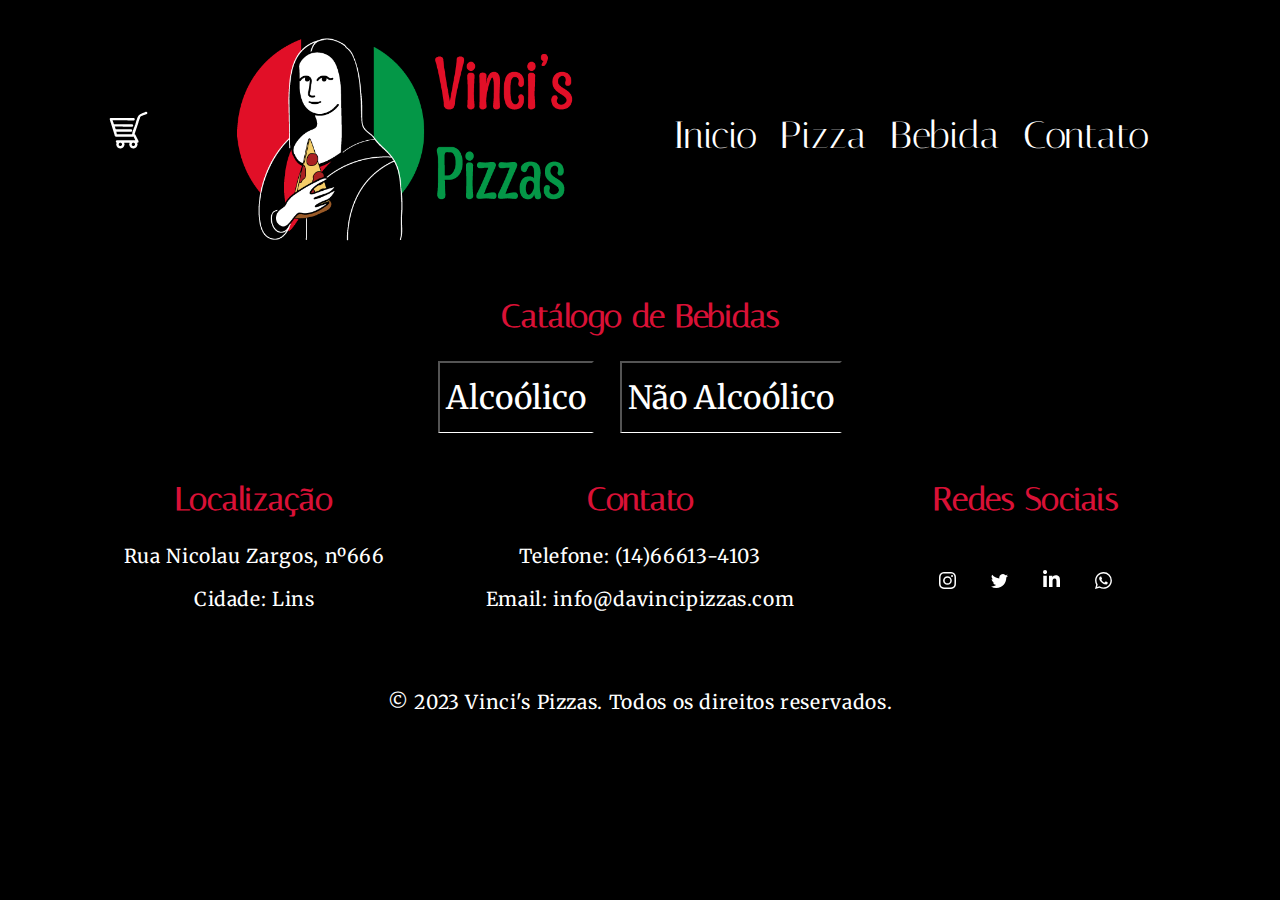
==== bebidas.html @ f4d86d30 "Add files via upload" ====
<!DOCTYPE html>
<html lang="pt_BR">
<head>
    <meta charset="UTF-8">
    <meta http-equiv="X-UA-Compatible" content="IE=edge">
    <meta name="viewport" content="width=device-width, initial-scale=1.0">
    <link rel="stylesheet" href="css/navbarjs.css">
    <link rel="stylesheet" href="css/bebidas.css">
    <title>Vince's Pizzas</title>
</head>

    <body>
      <header id="header">
       <div class="carrinho">
           <a href="/carrinho.html">
           <img src="/img/carrinho.png"alt="banner">
         </a>
       </div>
     <div class="logo">
      
   </div>
   <nav id="nav" alt="abaixo esta o nosso menu para se locomover pelo site em dispositivos mobiles ou telas menores 
    por ser responsivo ele se contrai e fica no formato conhecido como hamburger">
      <button aria-label="Abrir Menu" id="btn-mobile" aria-haspopup="true" aria-controls="menu" aria-expanded="false">
        <span id="hamburger"></span>
      </button>
      <ul id="menu" role="menu">
        <li><a href="index.html">Inicio</a></li>
        <li><a href="pizza.html">Pizza</a></li>
        <li><a href="bebidas.html">Bebida</a></li>
        <li><a href="contato.html">Contato</a></li>
      </ul>
    </nav>
  </header>
  <script src="js/navbar.js" defer></script>

 <h2>Catálogo de Bebidas</h2>
  <div class="section-organizacao">
<button class="menu-item" data-section="section1">Alcoólico</button>
 <button class="menu-item" data-section="section2">Não Alcoólico</button>
  
    </div>
<div id="content">
  <div id="section1" class="section">
    <h2>Bebidas para Maiores de Idade</h2>
    <div class="pizzagrid">
      <div class="produto1">
          <div class="box">
              <div class="produtoimg">
                  <img src="img/beer.PNG" alt="cerveja pilsen"/>
              </div>
              <div class="produtoinfo">
                  <h1 class="titulo">Cerveja Pilsen</h1>
                  <p class="preco">R$ 8.00</p>
                  <p class="descricao">300 ml</p>
                  <p class="descricao1">Gelado</p>
                  <div class="organizacao">
                    <select class="borda">
                        <option>Sem Gelo</option>
                        <option>Gelado</option>
                      </select>       
                        <div class="espaco"></div>
              </div>
            </div>
            <button>Adcionar ao carrinho</button>
      </div> 
    </div>

      <div class="produto1">
        <div class="box">
            <div class="produtoimg">
                <img src="img/beerblack.PNG" alt="cerveja preta"/>
            </div>
            <div class="produtoinfo">
                <h1 class="titulo">Cerveja Preta</h1>
                <p class="preco">R$ 9.00</p>
                <p class="descricao">300ml</p>
                <p class="descricao1">Gelado</p>
                <div class="organizacao">
                  <select class="borda">
                      <option>Sem Gelo</option>
                      <option>Gelado</option>
                    </select>       
                      <div class="espaco"></div>
            </div>
          </div>
          <button>Adcionar ao carrinho</button>
    </div> 
  </div>

      <div class="produto1">
        <div class="box">
            <div class="produtoimg">
                <img src="img/puromalte.PNG" alt="cerveja puro malte"/>
            </div>
            <div class="produtoinfo">
                <h1 class="titulo">Cerveja Puro Malte</h1>
                <p class="preco">R$ 11.00</p>
                <p class="descricao">350ml</p>
                <p class="descricao1">Gelado</p>
                <div class="organizacao">
                  <select class="borda">
                      <option>Sem Gelo</option>
                      <option>Gelado</option>
                    </select>       
                      <div class="espaco"></div>
            </div>
          </div>
          <button>Adcionar ao carrinho</button>
    </div> 
  </div>

    <div class="produto1">
      <div class="box">
          <div class="produtoimg">
              <img src="img/wineseco.PNG" alt="Vinho Tinto Seco"/>
          </div>
          <div class="produtoinfo">
              <h1 class="titulo">Vinho Tinto Seco </h1>
              <p class="preco">R$ 25.00</p>
              <p class="descricao"> 750ml</p>
              <p class="descricao1">Gelado</p>
              <div class="organizacao">
                <select class="borda">
                    <option>Sem Gelo</option>
                    <option>Gelado</option>
                  </select>       
                    <div class="espaco"></div>
          </div>
        </div>
        <button>Adcionar ao carrinho</button>
  </div> 
</div>
        
  <div class="produto1">
    <div class="box">
        <div class="produtoimg">
            <img src="img/brancoseco.PNG" alt="Vinho Branco Seco"/>
        </div>
        <div class="produtoinfo">
            <h1 class="titulo">Vinho Branco Seco</h1>
            <p class="preco">R$ 24.00</p>
            <p class="descricao">750ml</p>
            <p class="descricao1">Gelado</p>
            <div class="organizacao">
              <select class="borda">
                  <option>Sem Gelo</option>
                  <option>Gelado</option>
                </select>       
                  <div class="espaco"></div>
        </div>
      </div>
      <button>Adcionar ao carrinho</button>
</div> 
</div>  
  
<div class="produto1">
  <div class="box">
      <div class="produtoimg">
          <img src="img/rose.PNG" alt="Vinho Rosé "/>
      </div>
      <div class="produtoinfo">
          <h1 class="titulo">Vinho Rosé</h1>
          <p class="preco">R$ 26.00</p>
          <p class="descricao">750ml</p>
          <p class="descricao1">Gelado</p>
          <div class="organizacao">
            <select class="borda">
                <option>Sem Gelo</option>
                <option>Gelado</option>
              </select>       
                <div class="espaco"></div>
      </div>
    </div>
    <button>Adcionar ao carrinho</button>
</div> 
</div>

<div class="produto1">
  <div class="box">
      <div class="produtoimg">
          <img src="img/suave.PNG" alt="Vinho Tinto Suave"/>
      </div>
      <div class="produtoinfo">
          <h1 class="titulo">Vinho Tinto Suave</h1>
          <p class="preco">R$ 23.00</p>
          <p class="descricao">750ml</p>
          <p class="descricao1">Gelado</p>
          <div class="organizacao">
            <select class="borda">
                <option>Sem Gelo</option>
                <option>Gelado</option>
              </select>       
                <div class="espaco"></div>
      </div>
    </div>
    <button>Adcionar ao carrinho</button>
</div> 
</div> 

  </div>
     
        </div>
  <div id="section2" class="section">
    <h2>Bebidas Sem Alcoól</h2>
    <div class="pizzagrid">

      <div class="produto1">
          <div class="box">
              <div class="produtoimg">
                  <img src="img/laranja.PNG" alt="suco de laranja"/>
              </div>
              <div class="produtoinfo">
                  <h1 class="titulo">Suco de Laranja</h1>
                  <p class="preco">R$ 15.oo</p>
                  <p class="descricao">2 litros</p>
                  <p class="descricao1">Gelado</p>
                  <div class="organizacao">
                    <select class="borda">
                        <option>Sem Gelo</option>
                        <option>Gelado</option>
                      </select>       
                        <div class="espaco"></div>
              </div>
            </div>
            <button>Adcionar ao carrinho</button>
      </div> 
    </div>

      <div class="produto1">
        <div class="box">
            <div class="produtoimg">
                <img src="img/card's/coca.png" alt="refrigerante de cola"/>
            </div>
            <div class="produtoinfo">
                <h1 class="titulo">Refrigerante de Cola</h1>
                <p class="preco">R$ 5.00</p>
                <p class="descricao">350ml</p>
                <p class="descricao1">Gelado</p>
                <div class="organizacao">
                  <select class="borda">
                      <option>Sem Gelo</option>
                      <option>Gelado</option>
                    </select>       
                      <div class="espaco"></div>
            </div>
          </div>
          <button>Adcionar ao carrinho</button>
    </div> 
  </div>

      <div class="produto1">
        <div class="box">
            <div class="produtoimg">
                <img src="img/agua.png" alt="Água Mineral"/>
            </div>
            <div class="produtoinfo">
                <h1 class="titulo">Água Mineral </h1>
                <p class="preco">R$ 4.00</p>
                <p class="descricao">500ml</p>
                <p class="descricao1">Gelado</p>
                <div class="organizacao">
                  <select class="borda">
                      <option>Sem Gelo</option>
                      <option>Gelado</option>
                    </select>       
                      <div class="espaco"></div>
            </div>
          </div>
          <button>Adcionar ao carrinho</button>
    </div> 
  </div>

    <div class="produto1">
      <div class="box">
          <div class="produtoimg">
              <img src="img/card's/refrilaranja.png" alt="refrigerante de laranja"/>
          </div>
          <div class="produtoinfo">
              <h1 class="titulo">Refrigerante de Laranja </h1>
              <p class="preco">R$ 5.00</p>
              <p class="descricao"> 300ml</p>
              <p class="descricao1">Gelado</p>
              <div class="organizacao">
                <select class="borda">
                    <option>Sem Gelo</option>
                    <option>Gelado</option>
                  </select>       
                    <div class="espaco"></div>
          </div>
        </div>
        <button>Adcionar ao carrinho</button>
  </div> 
</div>
        
  <div class="produto1">
    <div class="box">
        <div class="produtoimg">
            <img src="img/card's/semalcool.PNG" alt="Cerveja sem Álcool"/>
        </div>
        <div class="produtoinfo">
            <h1 class="titulo">Cerveja sem Álcool</h1>
            <p class="preco">R$ 8.00</p>
            <p class="descricao">300ml</p>
            <p class="descricao1">Gelado</p>
            <div class="organizacao">
              <select class="borda">
                  <option>Sem Gelo</option>
                  <option>Gelado</option>
                </select>       
                  <div class="espaco"></div>
        </div>
      </div>
      <button>Adcionar ao carrinho</button>
</div> 
</div>  
  
<div class="produto1">
  <div class="box">
      <div class="produtoimg">
          <img src="img/card's/limão.jpeg" alt="Refrigerante de Limão"/>
      </div>
      <div class="produtoinfo">
          <h1 class="titulo">Refrigerante de Limão</h1>
          <p class="preco">R$ 6.00</p>
          <p class="descricao">350ml</p>
          <p class="descricao1">Gelado</p>
          <div class="organizacao">
            <select class="borda">
                <option>Sem Gelo</option>
                <option>Gelado</option>
              </select>       
                <div class="espaco"></div>
      </div>
    </div>
    <button>Adcionar ao carrinho</button>
</div> 
</div>

<div class="produto1">
  <div class="box">
      <div class="produtoimg">
          <img src="img/card's/guarana.png" alt="refrigerante guarana"/>
      </div>
      <div class="produtoinfo">
          <h1 class="titulo">Refrigerante Guaraná</h1>
          <p class="preco">R$ 5.00</p>
          <p class="descricao">350ml</p>
          <p class="descricao1">Gelado</p>
          <div class="organizacao">
            <select class="borda">
                <option>Sem Gelo</option>
                <option>Gelado</option>
              </select>       
                <div class="espaco"></div>
      </div>
    </div>
    <button>Adcionar ao carrinho</button>
</div> 
</div>  

  </div>
   
  </div>
 
</div>
<script src ="js/section.js"></script>
</body>

          <footer>
            <div class="footer-content">
              <div class="footer-column">
                <h2>Localização</h2>
                <p> Rua Nicolau Zargos, nº666</p>
                <p>Cidade: Lins</p>
              </div>
              <div class="footer-column">
                <h2>Contato</h2>
                <p>Telefone: (14)66613-4103</p>
                <p>Email: info@davincipizzas.com</p>
              </div>
              
                <div class="footer-column">
                  <h2>Redes Sociais</h2>
                  <div class="card">
                    <a href="https://www.instagram.com/luccas_godoy_m/" class="socialContainer containerOne" alt="Link de Nosso Instagram">
                      <svg class="socialSvg instagramSvg" viewBox="0 0 16 16"> <path d="M8 0C5.829 0 5.556.01 4.703.048 3.85.088 3.269.222 2.76.42a3.917 3.917 0 0 0-1.417.923A3.927 3.927 0 0 0 .42 2.76C.222 3.268.087 3.85.048 4.7.01 5.555 0 5.827 0 8.001c0 2.172.01 2.444.048 3.297.04.852.174 1.433.372 1.942.205.526.478.972.923 1.417.444.445.89.719 1.416.923.51.198 1.09.333 1.942.372C5.555 15.99 5.827 16 8 16s2.444-.01 3.298-.048c.851-.04 1.434-.174 1.943-.372a3.916 3.916 0 0 0 1.416-.923c.445-.445.718-.891.923-1.417.197-.509.332-1.09.372-1.942C15.99 10.445 16 10.173 16 8s-.01-2.445-.048-3.299c-.04-.851-.175-1.433-.372-1.941a3.926 3.926 0 0 0-.923-1.417A3.911 3.911 0 0 0 13.24.42c-.51-.198-1.092-.333-1.943-.372C10.443.01 10.172 0 7.998 0h.003zm-.717 1.442h.718c2.136 0 2.389.007 3.232.046.78.035 1.204.166 1.486.275.373.145.64.319.92.599.28.28.453.546.598.92.11.281.24.705.275 1.485.039.843.047 1.096.047 3.231s-.008 2.389-.047 3.232c-.035.78-.166 1.203-.275 1.485a2.47 2.47 0 0 1-.599.919c-.28.28-.546.453-.92.598-.28.11-.704.24-1.485.276-.843.038-1.096.047-3.232.047s-2.39-.009-3.233-.047c-.78-.036-1.203-.166-1.485-.276a2.478 2.478 0 0 1-.92-.598 2.48 2.48 0 0 1-.6-.92c-.109-.281-.24-.705-.275-1.485-.038-.843-.046-1.096-.046-3.233 0-2.136.008-2.388.046-3.231.036-.78.166-1.204.276-1.486.145-.373.319-.64.599-.92.28-.28.546-.453.92-.598.282-.11.705-.24 1.485-.276.738-.034 1.024-.044 2.515-.045v.002zm4.988 1.328a.96.96 0 1 0 0 1.92.96.96 0 0 0 0-1.92zm-4.27 1.122a4.109 4.109 0 1 0 0 8.217 4.109 4.109 0 0 0 0-8.217zm0 1.441a2.667 2.667 0 1 1 0 5.334 2.667 2.667 0 0 1 0-5.334z"></path> </svg>
                    </a>
                    
                    <a href="https://twitter.com/luccasgodoy007" class="socialContainer containerTwo" alt="Link de Nosso Twitter">
                      <svg class="socialSvg twitterSvg" viewBox="0 0 16 16"> <path d="M5.026 15c6.038 0 9.341-5.003 9.341-9.334 0-.14 0-.282-.006-.422A6.685 6.685 0 0 0 16 3.542a6.658 6.658 0 0 1-1.889.518 3.301 3.301 0 0 0 1.447-1.817 6.533 6.533 0 0 1-2.087.793A3.286 3.286 0 0 0 7.875 6.03a9.325 9.325 0 0 1-6.767-3.429 3.289 3.289 0 0 0 1.018 4.382A3.323 3.323 0 0 1 .64 6.575v.045a3.288 3.288 0 0 0 2.632 3.218 3.203 3.203 0 0 1-.865.115 3.23 3.23 0 0 1-.614-.057 3.283 3.283 0 0 0 3.067 2.277A6.588 6.588 0 0 1 .78 13.58a6.32 6.32 0 0 1-.78-.045A9.344 9.344 0 0 0 5.026 15z"></path> </svg>              </a>
                      
                    <a href="https://www.linkedin.com/in/luccas-godoy-miazzo-584a22253/" class="socialContainer containerThree" alt="Link de Nosso Linkedin">
                      <svg class="socialSvg linkdinSvg" viewBox="0 0 448 512"><path d="M100.28 448H7.4V148.9h92.88zM53.79 108.1C24.09 108.1 0 83.5 0 53.8a53.79 53.79 0 0 1 107.58 0c0 29.7-24.1 54.3-53.79 54.3zM447.9 448h-92.68V302.4c0-34.7-.7-79.2-48.29-79.2-48.29 0-55.69 37.7-55.69 76.7V448h-92.78V148.9h89.08v40.8h1.3c12.4-23.5 42.69-48.3 87.88-48.3 94 0 111.28 61.9 111.28 142.3V448z"></path></svg>
                    </a>
                    
                    <a href="https://wa.me/5514666134103?text=Da+vinci+Pizza" class="socialContainer containerFour" alt="Link de Nosso Whatsapp para fazer aquele pedido, estamos no ifood também basta nos procurar por lá">
                      <svg class="socialSvg whatsappSvg" viewBox="0 0 16 16"> <path d="M13.601 2.326A7.854 7.854 0 0 0 7.994 0C3.627 0 .068 3.558.064 7.926c0 1.399.366 2.76 1.057 3.965L0 16l4.204-1.102a7.933 7.933 0 0 0 3.79.965h.004c4.368 0 7.926-3.558 7.93-7.93A7.898 7.898 0 0 0 13.6 2.326zM7.994 14.521a6.573 6.573 0 0 1-3.356-.92l-.24-.144-2.494.654.666-2.433-.156-.251a6.56 6.56 0 0 1-1.007-3.505c0-3.626 2.957-6.584 6.591-6.584a6.56 6.56 0 0 1 4.66 1.931 6.557 6.557 0 0 1 1.928 4.66c-.004 3.639-2.961 6.592-6.592 6.592zm3.615-4.934c-.197-.099-1.17-.578-1.353-.646-.182-.065-.315-.099-.445.099-.133.197-.513.646-.627.775-.114.133-.232.148-.43.05-.197-.1-.836-.308-1.592-.985-.59-.525-.985-1.175-1.103-1.372-.114-.198-.011-.304.088-.403.087-.088.197-.232.296-.346.1-.114.133-.198.198-.33.065-.134.034-.248-.015-.347-.05-.099-.445-1.076-.612-1.47-.16-.389-.323-.335-.445-.34-.114-.007-.247-.007-.38-.007a.729.729 0 0 0-.529.247c-.182.198-.691.677-.691 1.654 0 .977.71 1.916.81 2.049.098.133 1.394 2.132 3.383 2.992.47.205.84.326 1.129.418.475.152.904.129 1.246.08.38-.058 1.171-.48 1.338-.943.164-.464.164-.86.114-.943-.049-.084-.182-.133-.38-.232z"></path> </svg>
                    </a>
                  </div>        
                  
                </div>
              </div>
              <div class="footer-bottom">
                <p>&copy; 2023 Vinci's Pizzas. Todos os direitos reservados.</p>
              </div>
            </footer>
      </html>
---- css/navbarjs.css ----
@import url('https://fonts.googleapis.com/css2?family=Italiana&display=swap');
@import url('https://fonts.googleapis.com/css2?family=Merriweather:wght@300&display=swap');

html {
  margin: 0;
}
body{
  box-sizing: border-box;
  
}
body,
ul {
  margin: 0px;
  padding: 0px;
}
footer p:first-letter{
    margin-left: 0.01em;
  }


a {
  color: #000000;;
  text-decoration: none;
  font-family: 'Italiana', serif;
}

a:hover {
  background: #BB0100;
  opacity: 0.6;
}
.carrinho {
  padding-left: 3vw;
}
.logo img {
  padding-top: 1vh;
  height: auto;

}
/* Header */
#header {
  box-sizing: border-box;
  height: 30vh;
  display: grid;
  grid-template-columns: 10% 30% 60%;
  background: #000000;
  gap: 5vw;
}
nav{
  align-content: center;
  justify-items:center;
  align-items:center;
}
.logo{
  background-image: url("/img/logodelado.png");
  background-size: contain;
  background-repeat: no-repeat;
  background-position: center center;
  align-content: center;
  justify-items: stretch;
  align-items: stretch;
  display: flex;
  justify-content: center; 
  align-items: center;


}
.carrinho{
  align-content: center;
  justify-items: stretch;
  align-items: stretch;
  display: flex;
  justify-content: center; 
  align-items: center;

}
nav{
  
  align-content: center;
  display: flex;
  align-items: center;
  justify-content: flex-start;
}
#header a {
  color:#fff;
  font-size: 2.4rem;
}
#menu li{
  padding-left: 1.8vw;
  font-size: 2.4rem;

}

#menu {
  width: 97px;
  display: inline-flex;
align-items: flex-start;
  list-style: none;
  
}

#menu a {
  display: block;
  color: #ffff;
 
}

#btn-mobile {
  
  display: none;
  color: #fff;
}
/* header */
.socialContainer {
  width: 52px;
  height: 52px;
  background-color: #0000;
  display: flex;
  align-items: center;
  justify-content: center;
  overflow: hidden;
  transition-duration: .3s;
}

.card {
  background-color: #0000;
  display: flex;
  align-items: center;
  justify-content: center;
  padding: 10px 10px 10px;
  box-shadow: 0px 0px 20px rgba(0, 0, 0, 0.055);
}
/* instagram*/
.containerOne:hover {
  background-color: #d62976;
  transition-duration: .3s;
}
/* twitter*/
.containerTwo:hover {
  background-color: #00acee;
  transition-duration: .3s;
}
/* linkdin*/
.containerThree:hover {
  background-color: #0072b1;
  transition-duration: .3s;
}
/* Whatsapp*/
.containerFour:hover {
  background-color: #128C7E;
  transition-duration: .3s;
}

.socialContainer:active {
  transform: scale(0.9);
  transition-duration: .3s;
}

.socialSvg {
  width: 17px;
}

.socialSvg path {
  fill: rgb(255, 255, 255);
}

.socialContainer:hover .socialSvg {
  animation: slide-in-top 0.3s both;
}

@keyframes slide-in-top {
  0% {
    transform: translateY(-50px);
    opacity: 0;
  }

  100% {
    transform: translateY(0);
    opacity: 1;
  }
}


/* footer */
footer {
  background: #000000;
  color: white;
  padding: 20px;
  justify-content: left;
}

.footer-content {
  display: grid;
  grid-template-columns: repeat(auto-fit, minmax(200px, 1fr));
  gap: 20px;
}

.footer-column {
  margin-bottom: 20px;
}



.footer-bottom {
  margin-top: 20px;
  display: flex;
  justify-content: center;
  align-items: center;
}
.social-btn {
  display: inline-flex;
  align-items: center;
  justify-content: center;
  width: 40px;
  height: 40px;
  background-color: white;
  border-radius: 50%;
  border: none;
  margin-right: 10px;
  font-size: 20px;
  color: rgb(255, 255, 255);
  transition: background-color 0.3s;
}

.social-btn:hover {
  background-color: #ccc;
  color: white;
}

.social-form {
  margin-top: 1vh;
  margin-left: 4vw;
    display: inline-flex;
    justify-content: center;
    align-items: center;
}

.social-links {
  list-style: none;
  padding: 0;
  margin: 0;
}

.social-links li {
  display: inline-block;
  margin-right: 10px;
}

.social-links a {
  color: white;
  font-size: 20px;
}

.footer-bottom {
  margin-top: 20px;
  text-align: center;
}
.footer-column{
  text-align: center;
}
/* footer */




@media (max-width: 768px) {
  .footer-content{
    display: grid;
    grid-column: 1fr 1fr 1fr;
    justify-content: stretch;
    gap: 20px;
  }

    body {
      overflow-x: hidden;
    }

    #header a {
      color:#fff;
      font-size: 1rem;
    }

  #menu {
    display: block;
    position: absolute;
    width: 100%;
    top: 20vh;
    right: 0px;
    background: #000000;
    transition: 0.6s;
    z-index: 1000;
    height: 0px;
    visibility: hidden;
    overflow-y: hidden;
  }
  #nav.active #menu {
    height: calc(80vh - 20vh);
    visibility: visible;
    overflow-y: auto;
  }
  #menu a {
    font-size: 2rem;
    padding: 1rem 0;
    margin: 0 1rem;
    border-bottom: 2px solid #ffffff;;
  }
  #btn-mobile {
    display: flex;
    padding: 0.5rem 1rem;
    font-size: 10rem;
    border: none;
    background: none;
    cursor: pointer;
    gap: 0.5rem;
  }
  #hamburger {
    border-top: 4px solid;
    width: 30px;
    height: 30px; 
  }
  #hamburger::after,
  #hamburger::before {
    content: '';
    display: block;
    width: 30px;
    height: 4px; 
    background: currentColor;
    margin-top: 5px; 
    transition: 0.3s;
    position: relative;
  }
  #nav.active #hamburger {
    border-top-color: transparent;
  }
  #nav.active #hamburger::before {
    transform: rotate(135deg);
  }
  #nav.active #hamburger::after {
    transform: rotate(-135deg);
    top: -7px;
  }
  /* .footer-col{
    width: 100%;
} */
.logo{
  background-image: url("/img/logodelado.png");
  background-size: contain;
  background-repeat: no-repeat;
  background-position: center center;
  align-content: center;
  justify-items: stretch;
  align-items: stretch;
  display: flex;
  justify-content: center; 
  align-items: center;


}
#header {
  box-sizing: border-box;
  height: 20vh;
  grid-template-columns: auto 60% auto;
  gap: 5vw;
}

nav{
  display: flex;
  justify-content: center; 
  align-items: center;
  align-content: center;
}
.carrinho{
  align-content: center;
  justify-items: stretch;
  align-items: stretch;
  display: flex;
  justify-content: center; 
  align-items: center;

}
}


#playButton {
  background-color: #000;
  color: #fff;
  width: 100%;
  padding: 15px 0; /* Espaçamento interno superior e inferior */
  border: none;
  cursor: pointer;
  font-size: 20px;
  text-align: center;
  display: block; /* Para ocupar toda a largura */
  text-transform: uppercase;
  letter-spacing: 2px;
}

#playButton:hover {
  background-color: #D91136;
  color: #fff;
}
#italianAudio {
  width: 100%;
  background-color: #000;
  color: #fff;
  padding: 15px 0;
  font-size: 20px;
  text-align: center;
  display: block;
  text-transform: uppercase;
  letter-spacing: 2px;
}
---- css/bebidas.css ----
@import url('https://fonts.googleapis.com/css2?family=Italiana&display=swap');
@import url('https://fonts.googleapis.com/css2?family=Merriweather:wght@300&display=swap');

body {
  background: rgb(0,0,0);
  background: -moz-linear-gradient(180deg, rgba(0,0,0,1) 0%, rgba(0,0,0,1) 74%);
  background: -webkit-linear-gradient(180deg, rgba(0,0,0,1) 0%, rgba(0,0,0,1) 74%);
  background: linear-gradient(180deg, rgba(0,0,0,1) 0%, rgba(0,0,0,1) 74%);
  filter: progid:DXImageTransform.Microsoft.gradient(startColorstr="#000000",endColorstr="#000000",GradientType=1);
  margin-left: 4vw;
  margin-right: 4vw;
  color:#000;
}
body p{
  font-family: 'Merriweather', serif;
  color:white;
  font-size: 1.2rem;
  letter-spacing:0.04rem;
}
body h2{
  font-family: 'Italiana', serif;
  color:#D91136;
  font-size: 2rem;
  text-align: center;

}
.conteudo1 p:first-letter{
  margin-left: 1.5rem;
}
.section-organizacao{
  border:none;
  outline:none;
}
section{
  border:none;
  outline:none;
}


.pizzagrid {
  display: grid;
  grid-template-columns: 1fr 1fr;
  grid-template-rows: 1fr 1fr 1fr;
  row-gap: 3vh;
  outline: 3px white;
  padding-bottom: 4vh;
}

/* Card do cardapio */
.produtoinfo{
  display: flex;
  flex-direction: column;
  justify-content: space-between;
  height: fit-content;
  align-items: center;
}
.produtoinfo h2{
  margin: 0;
  padding: 0;
}
.titulo {
  padding: 0;
  margin: 0;
  width: auto;
  height: 4rem;
}


.produto1 {
display: flex;
justify-self: center;
width:auto;
height: auto;

font-family: 'Merriweather', serif;
}

.box {
width: 100%;
border-radius: 10px;
box-shadow: 0 0 2px 0 #ffffff; 
}
.produtoimg {
  display: flex;
  justify-content: center;
  align-items: center;
  margin-top: 1vh;
}

.produtoimg img {
    width: 40vw;
    height: 24vh;
    background-color: #f4f4f4;

  &:hover {
    transform: scale(1.03);
  }
}


h1 {
text-align: center;
font-weight: bold;
font-size: 1.5rem;
color: #ffffff;
font-family: 'Merriweather', serif;
}
.select p{
  color: #ffffff;
}

.preco {
text-align: center;
padding: 0;
margin: 0;
font-size: 1.5rem;
font-weight: bolder;
color: #048C3F;
}



.descricao {
  height: 5vh;
  width: auto;
  padding-top: 1vh;
  padding-left: 1vw;
  padding-right: 1vw;
  margin: 0;
  text-align: center;
font-weight: bold;
color: #ffffff;
font-size: 0.89rem;
}
.descricao1 {
 height:1.2em;
  padding: 0;
  margin-top: 2vh;
  text-align: center;
font-weight: bold;
color: #D91136;
font-size: 1.2em;
}
.borda select{
  font-size: 1.5rem;
}


.organizacao{
  display: flex;
  flex-direction: column;
  align-items: center;
}
.organizacao button {
  margin-top: 2vh; 
}



select.borda {  
border: 2px solid #ffffff;
color: #fff;
border-radius: 5px;
font-family: 'Merriweather', serif;
background-color: #000;
}
.borda{
  width: 90%;
  font-size: 1.2rem;
}

.produtoinfo{
  text-align: center;
  padding-left: 1vw;
  padding-right: 1vw;
}


.box button {
  display: block;
  margin-left: auto;
  margin-right: auto;
  width: 80%;
  height: auto;
  margin-bottom: 3px;
  text-align: center;
  background: #048C3F;
  font-size: 1rem;
  letter-spacing: .1em;
  text-decoration: none;
  color: #fff;
  border: 0;
  border-radius: 10px;
  transition: all 0.3s linear;
  &:hover {
    background: #D91136;
  }
}
.espaco{
  height:2vh;
}





/* section */
.section {
  display: none;
  outline:none;
  border: none;
}

.section.active {
  display: block;
  outline:none;
  border: none;
}

.section-organizacao{
  display: grid;
  outline:none;
  grid-template-rows: auto;
  align-content: center;
  border: none;
}
.menu-item{
  color:#fff;
  background-color: #000;
  outline: none;
  height: 8vh;
  font-size: 1.3rem;
  font-family: 'Merriweather', serif;
  border-bottom: 1px solid #fff;
}






/* Media query */
@media only screen and (min-width: 768px) {
  
  .pizzagrid {
    display: grid;
    grid-template-columns: repeat(3, 1fr);
    grid-auto-rows: 1fr;
    grid-gap: 10px;
  }
  .produto1 {
    display: flex;
    flex-direction: column;
    width:auto;
    height: auto;
  }
.box{
  width: 30vw;
}
.section-organizacao {
  display: flex;
  justify-content: center;
  align-items: center;
  gap: 2vw;

}
.menu-item{
  font-size: 2rem;
}
.box button {
  height: 5vh;


}
.descricao{
  font-size: 1.4rem;
}

}
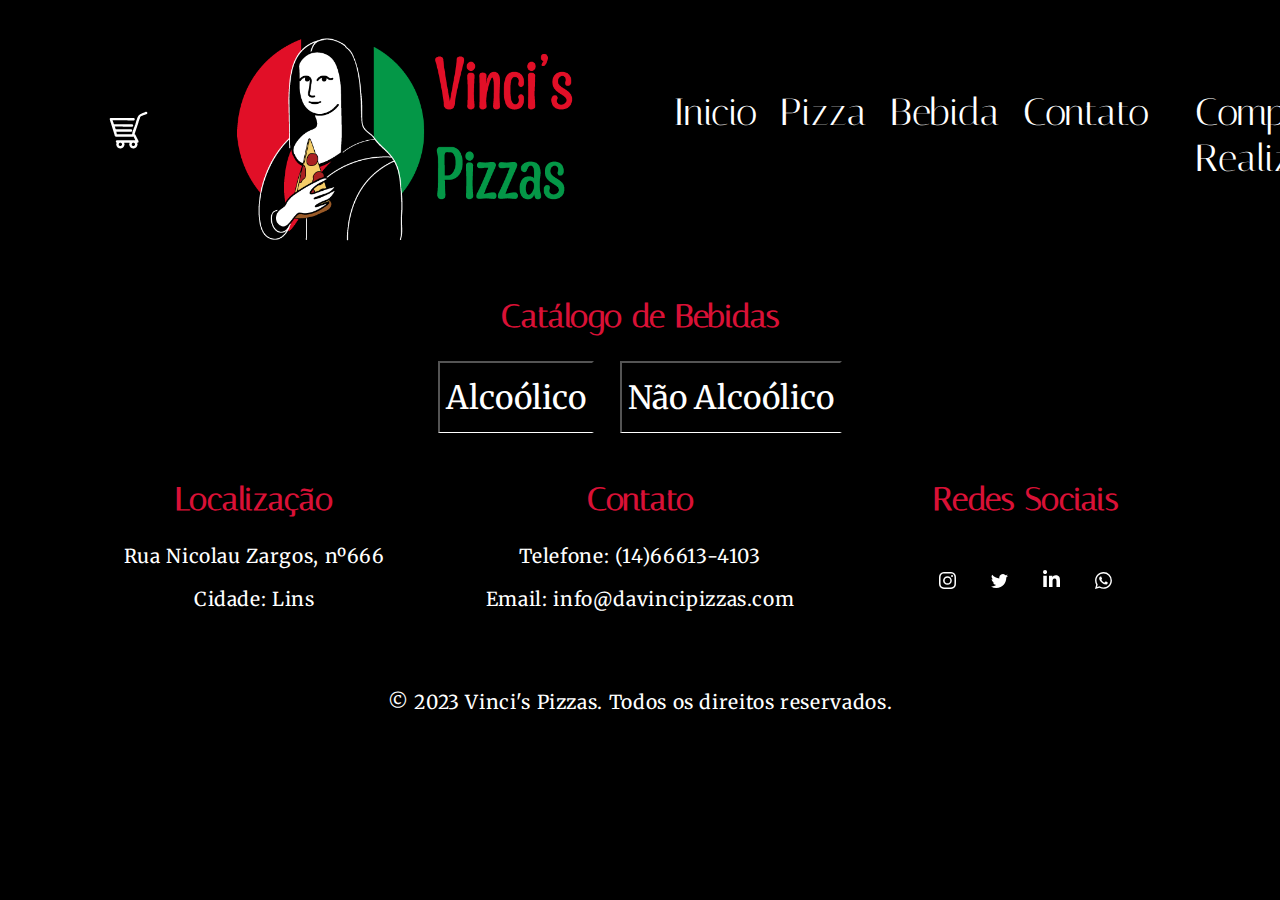
==== commit c8abae51: "Add files via upload" ====
--- a/bebidas.html
+++ b/bebidas.html
@@ -28,12 +28,13 @@
         <li><a href="index.html">Inicio</a></li>
         <li><a href="pizza.html">Pizza</a></li>
         <li><a href="bebidas.html">Bebida</a></li>
-        <li><a href="contato.html">Contato</a></li>
+        <li><a href="contato.html">Contato</a></li> <li>
+        <li><a href="historico.html">Compras Realizadas</a></li>
       </ul>
     </nav>
   </header>
   <script src="js/navbar.js" defer></script>
-
+  <script src="js/bebida.js" defer></script>
  <h2>Catálogo de Bebidas</h2>
   <div class="section-organizacao">
 <button class="menu-item" data-section="section1">Alcoólico</button>
@@ -62,7 +63,7 @@
                         <div class="espaco"></div>
               </div>
             </div>
-            <button>Adcionar ao carrinho</button>
+            <button id="cervejap">Adcionar ao carrinho</button>
       </div> 
     </div>
 
@@ -84,7 +85,7 @@
                       <div class="espaco"></div>
             </div>
           </div>
-          <button>Adcionar ao carrinho</button>
+          <button id="cervejapreta">Adcionar ao carrinho</button>
     </div> 
   </div>
 
@@ -106,7 +107,7 @@
                       <div class="espaco"></div>
             </div>
           </div>
-          <button>Adcionar ao carrinho</button>
+          <button id="cervejapuro">Adcionar ao carrinho</button>
     </div> 
   </div>
 
@@ -128,7 +129,7 @@
                     <div class="espaco"></div>
           </div>
         </div>
-        <button>Adcionar ao carrinho</button>
+        <button id="vinhots">Adcionar ao carrinho</button>
   </div> 
 </div>
         
@@ -150,7 +151,7 @@
                   <div class="espaco"></div>
         </div>
       </div>
-      <button>Adcionar ao carrinho</button>
+      <button id="vinhobs">Adcionar ao carrinho</button>
 </div> 
 </div>  
   
@@ -172,7 +173,7 @@
                 <div class="espaco"></div>
       </div>
     </div>
-    <button>Adcionar ao carrinho</button>
+    <button id="vinhor">Adcionar ao carrinho</button>
 </div> 
 </div>
 
@@ -194,7 +195,7 @@
                 <div class="espaco"></div>
       </div>
     </div>
-    <button>Adcionar ao carrinho</button>
+    <button id="vinhotsu">Adcionar ao carrinho</button>
 </div> 
 </div> 
 
@@ -267,7 +268,7 @@
                       <div class="espaco"></div>
             </div>
           </div>
-          <button>Adcionar ao carrinho</button>
+          <button id="agua">Adcionar ao carrinho</button>
     </div> 
   </div>
 
@@ -289,7 +290,7 @@
                     <div class="espaco"></div>
           </div>
         </div>
-        <button>Adcionar ao carrinho</button>
+        <button id="laranja">Adcionar ao carrinho</button>
   </div> 
 </div>
         
@@ -311,7 +312,7 @@
                   <div class="espaco"></div>
         </div>
       </div>
-      <button>Adcionar ao carrinho</button>
+      <button id="semalc">Adcionar ao carrinho</button>
 </div> 
 </div>  
   
@@ -333,7 +334,7 @@
                 <div class="espaco"></div>
       </div>
     </div>
-    <button>Adcionar ao carrinho</button>
+    <button id="limao">Adcionar ao carrinho</button>
 </div> 
 </div>
 
@@ -355,7 +356,7 @@
                 <div class="espaco"></div>
       </div>
     </div>
-    <button>Adcionar ao carrinho</button>
+    <button id="guarana">Adcionar ao carrinho</button>
 </div> 
 </div>  
 
--- a/css/navbarjs.css
+++ b/css/navbarjs.css
@@ -51,7 +51,7 @@
   align-items:center;
 }
 .logo{
-  background-image: url("/img/logodelado.png");
+  background-image: url("../img/logodelado.png");
   background-size: contain;
   background-repeat: no-repeat;
   background-position: center center;
@@ -342,7 +342,7 @@
     width: 100%;
 } */
 .logo{
-  background-image: url("/img/logodelado.png");
+  background-image: url("../img/logodelado.png");
   background-size: contain;
   background-repeat: no-repeat;
   background-position: center center;
